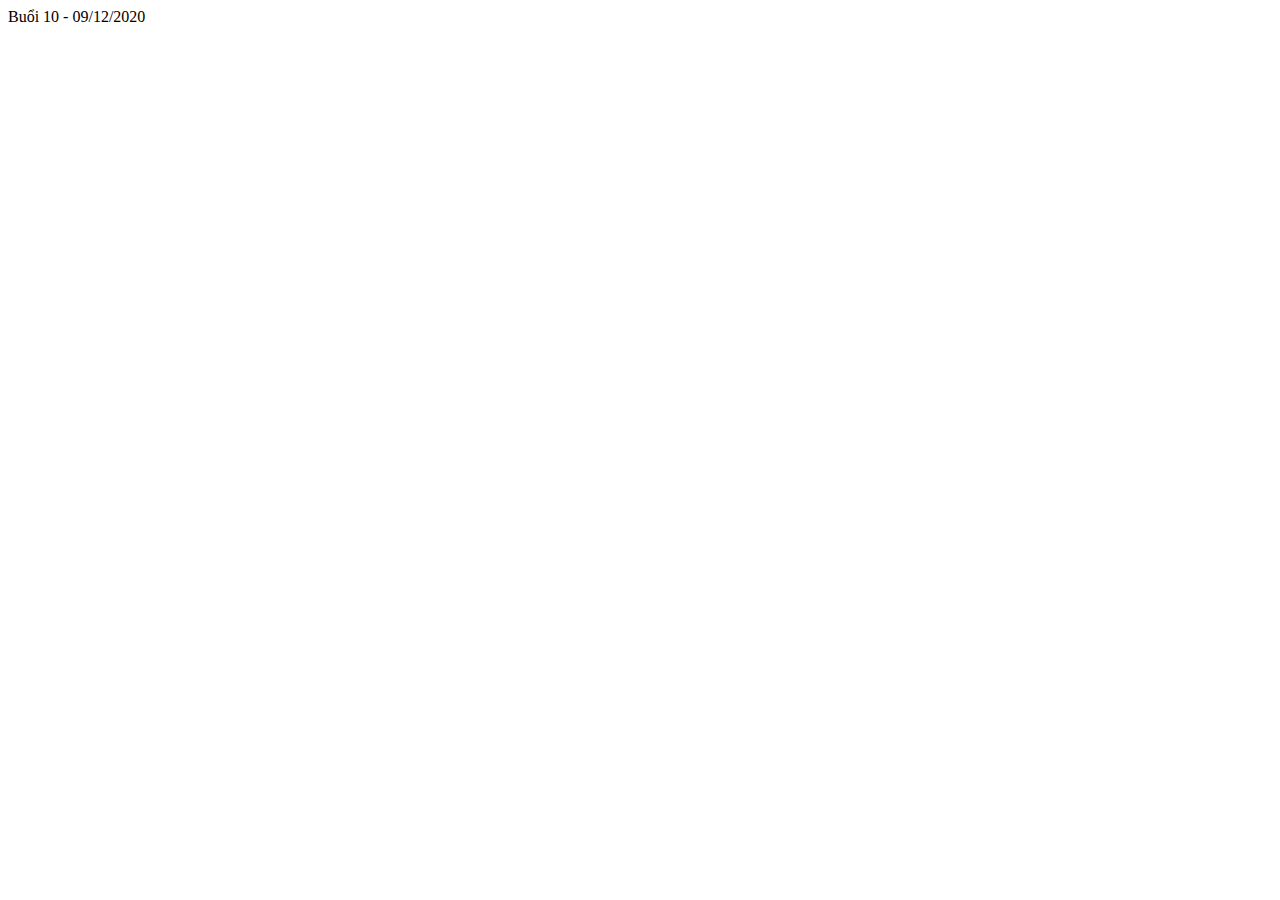
==== index.html @ f1d1be8c "Merge 09fba645a2c482c97b0d90da5aafb35fade3ceb4 into 1a47124094a6fe08c565e624e22922bdef78239f" ====
<!DOCTYPE html>
<html lang="en">
<head>
    <meta charset="UTF-8">
    <meta name="viewport" content="width=device-width, initial-scale=1.0">
    <title>Buổi 10</title>
</head>
<body>
    Buổi 10 - 09/12/2020
    <script src="./main.js"></script>
</body>
</html>
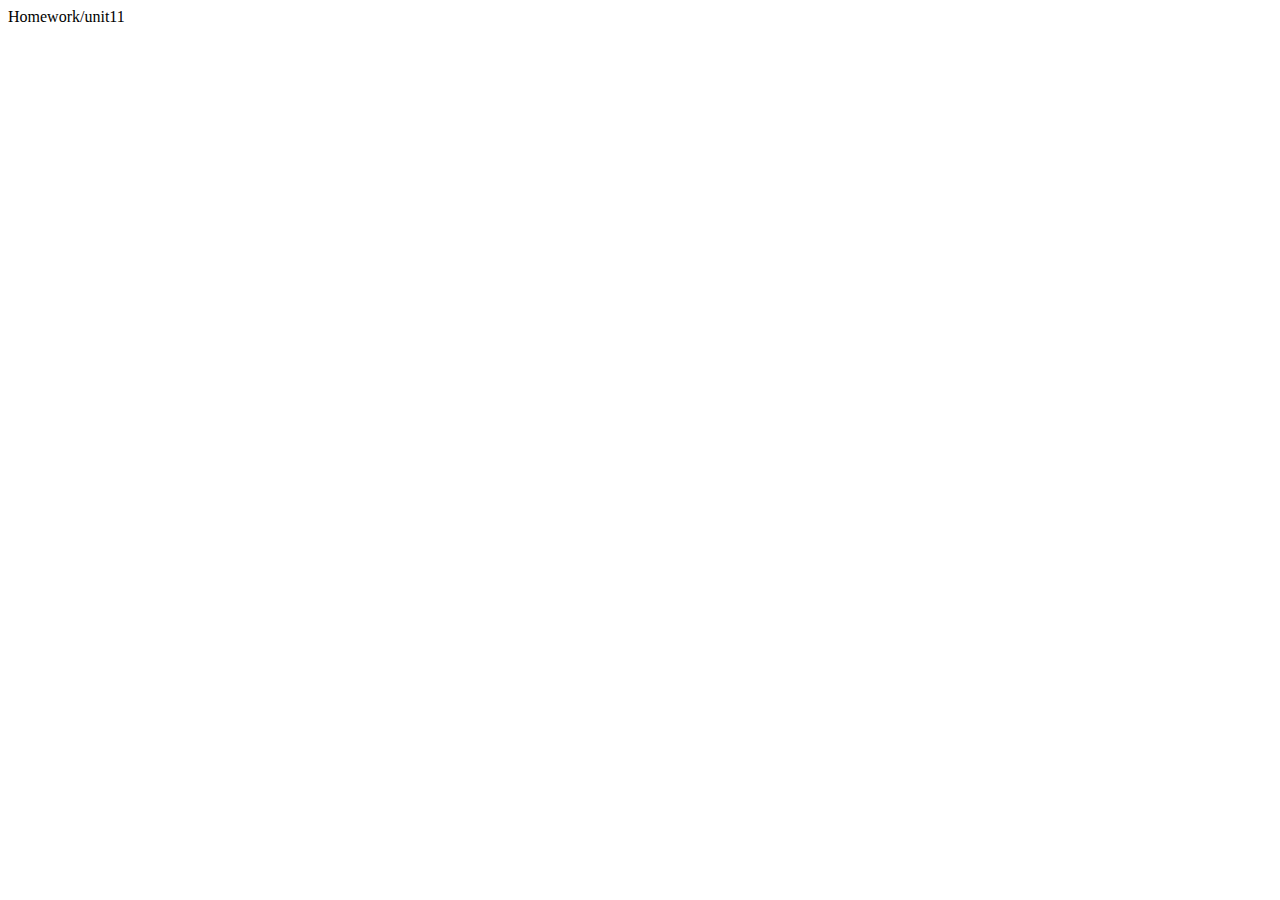
==== commit 04af73a1: "Homework/unit11" ====
--- a/index.html
+++ b/index.html
@@ -3,10 +3,10 @@
 <head>
     <meta charset="UTF-8">
     <meta name="viewport" content="width=device-width, initial-scale=1.0">
-    <title>Buổi 10</title>
+    <title>Homework/unit11</title>
 </head>
 <body>
-    Buổi 10 - 09/12/2020
+    Homework/unit11
     <script src="./main.js"></script>
 </body>
 </html>
